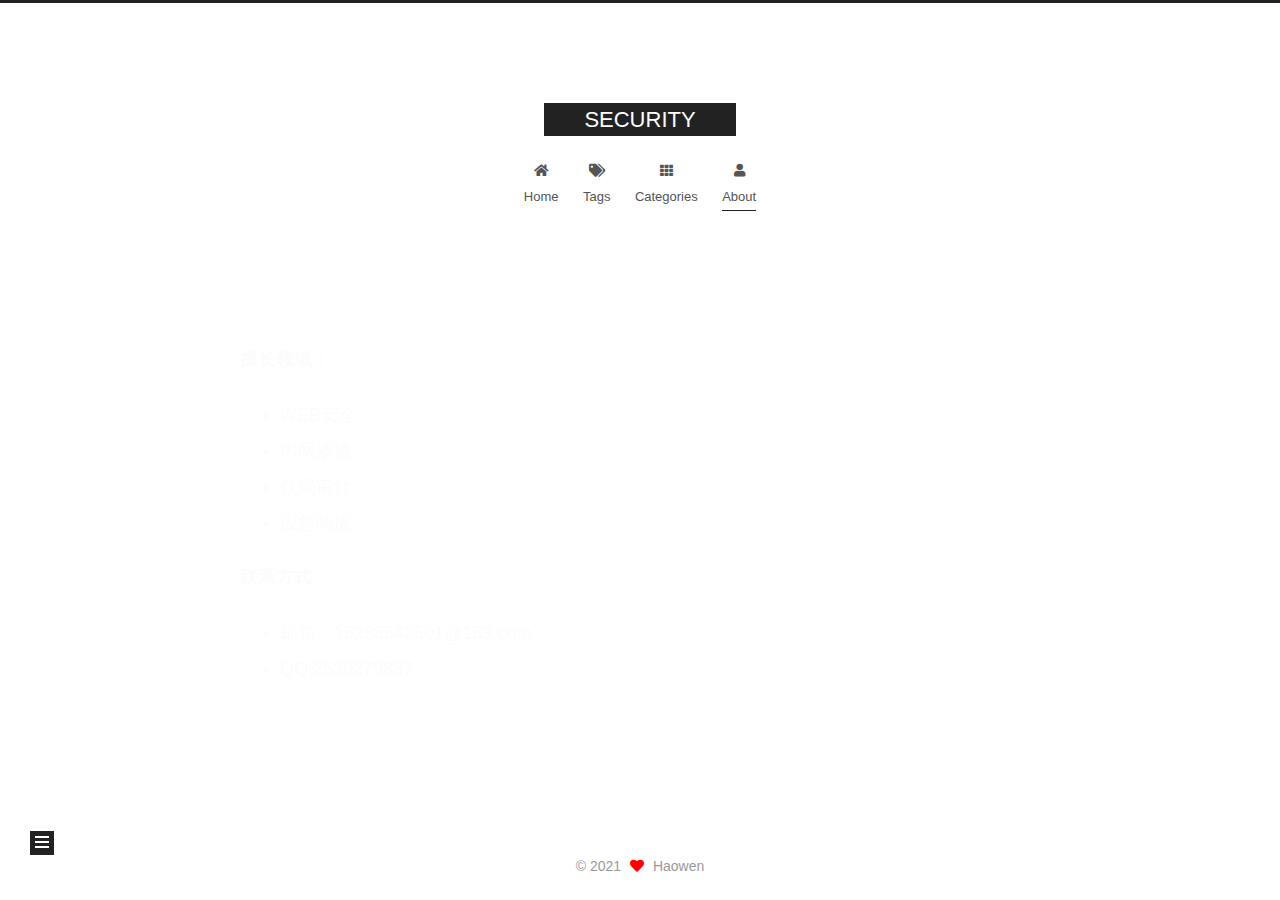
==== about/index.html @ 326a0543 "Site updated: 2021-05-28 08:19:59" ====
<!DOCTYPE html>
<html lang="zh-Hans">
<head>
  <meta charset="UTF-8">
<meta name="viewport" content="width=device-width, initial-scale=1, maximum-scale=2">
<meta name="theme-color" content="#222">
<meta name="generator" content="Hexo 5.4.0">
  <link rel="apple-touch-icon" sizes="180x180" href="/images/apple-touch-icon-next.png">
  <link rel="icon" type="image/png" sizes="32x32" href="/images/favicon-32x32-next.png">
  <link rel="icon" type="image/png" sizes="16x16" href="/images/favicon-16x16-next.png">
  <link rel="mask-icon" href="/images/logo.svg" color="#222">

<link rel="stylesheet" href="/css/main.css">


<link rel="stylesheet" href="/lib/font-awesome/css/all.min.css">

<script id="hexo-configurations">
    var NexT = window.NexT || {};
    var CONFIG = {"hostname":"example.com","root":"/","scheme":"Muse","version":"7.8.0","exturl":false,"sidebar":{"position":"left","display":"post","padding":18,"offset":12,"onmobile":false},"copycode":{"enable":false,"show_result":false,"style":null},"back2top":{"enable":true,"sidebar":false,"scrollpercent":false},"bookmark":{"enable":false,"color":"#222","save":"auto"},"fancybox":false,"mediumzoom":false,"lazyload":false,"pangu":false,"comments":{"style":"tabs","active":null,"storage":true,"lazyload":false,"nav":null},"algolia":{"hits":{"per_page":10},"labels":{"input_placeholder":"Search for Posts","hits_empty":"We didn't find any results for the search: ${query}","hits_stats":"${hits} results found in ${time} ms"}},"localsearch":{"enable":false,"trigger":"auto","top_n_per_article":1,"unescape":false,"preload":false},"motion":{"enable":true,"async":false,"transition":{"post_block":"fadeIn","post_header":"slideDownIn","post_body":"slideDownIn","coll_header":"slideLeftIn","sidebar":"slideUpIn"}}};
  </script>

  <meta name="description" content="擅长领域：  WEB安全 内网渗透 代码审计 应急响应  联系方式  邮箱：&amp;#x31;&amp;#x38;&amp;#x32;&amp;#x38;&amp;#56;&amp;#54;&amp;#x34;&amp;#x32;&amp;#x36;&amp;#x30;&amp;#x31;&amp;#x40;&amp;#49;&amp;#x36;&amp;#51;&amp;#x2e;&amp;#99;&amp;#x6f;&amp;#x6d; QQ:2530279837">
<meta property="og:type" content="website">
<meta property="og:title" content="SECURITY">
<meta property="og:url" content="http://example.com/about/index.html">
<meta property="og:site_name" content="SECURITY">
<meta property="og:description" content="擅长领域：  WEB安全 内网渗透 代码审计 应急响应  联系方式  邮箱：&amp;#x31;&amp;#x38;&amp;#x32;&amp;#x38;&amp;#56;&amp;#54;&amp;#x34;&amp;#x32;&amp;#x36;&amp;#x30;&amp;#x31;&amp;#x40;&amp;#49;&amp;#x36;&amp;#51;&amp;#x2e;&amp;#99;&amp;#x6f;&amp;#x6d; QQ:2530279837">
<meta property="og:locale">
<meta property="article:published_time" content="2021-05-27T12:28:17.000Z">
<meta property="article:modified_time" content="2021-05-28T08:09:03.929Z">
<meta property="article:author" content="Haowen">
<meta name="twitter:card" content="summary">

<link rel="canonical" href="http://example.com/about/">


<script id="page-configurations">
  // https://hexo.io/docs/variables.html
  CONFIG.page = {
    sidebar: "",
    isHome : false,
    isPost : false,
    lang   : 'zh-Hans'
  };
</script>

  <title> | SECURITY
</title>
  






  <noscript>
  <style>
  .use-motion .brand,
  .use-motion .menu-item,
  .sidebar-inner,
  .use-motion .post-block,
  .use-motion .pagination,
  .use-motion .comments,
  .use-motion .post-header,
  .use-motion .post-body,
  .use-motion .collection-header { opacity: initial; }

  .use-motion .site-title,
  .use-motion .site-subtitle {
    opacity: initial;
    top: initial;
  }

  .use-motion .logo-line-before i { left: initial; }
  .use-motion .logo-line-after i { right: initial; }
  </style>
</noscript>

</head>

<body itemscope itemtype="http://schema.org/WebPage">
  <div class="container use-motion">
    <div class="headband"></div>

    <header class="header" itemscope itemtype="http://schema.org/WPHeader">
      <div class="header-inner"><div class="site-brand-container">
  <div class="site-nav-toggle">
    <div class="toggle" aria-label="Toggle navigation bar">
      <span class="toggle-line toggle-line-first"></span>
      <span class="toggle-line toggle-line-middle"></span>
      <span class="toggle-line toggle-line-last"></span>
    </div>
  </div>

  <div class="site-meta">

    <a href="/" class="brand" rel="start">
      <span class="logo-line-before"><i></i></span>
      <h1 class="site-title">SECURITY</h1>
      <span class="logo-line-after"><i></i></span>
    </a>
  </div>

  <div class="site-nav-right">
    <div class="toggle popup-trigger">
    </div>
  </div>
</div>




<nav class="site-nav">
  <ul id="menu" class="main-menu menu">
        <li class="menu-item menu-item-home">

    <a href="/" rel="section"><i class="fa fa-home fa-fw"></i>Home</a>

  </li>
        <li class="menu-item menu-item-tags">

    <a href="/tags/" rel="section"><i class="fa fa-tags fa-fw"></i>Tags</a>

  </li>
        <li class="menu-item menu-item-categories">

    <a href="/categories/" rel="section"><i class="fa fa-th fa-fw"></i>Categories</a>

  </li>
        <li class="menu-item menu-item-about">

    <a href="/about/" rel="section"><i class="fa fa-user fa-fw"></i>About</a>

  </li>
  </ul>
</nav>




</div>
    </header>

    
  <div class="back-to-top">
    <i class="fa fa-arrow-up"></i>
    <span>0%</span>
  </div>


    <main class="main">
      <div class="main-inner">
        <div class="content-wrap">
          
  
  

          <div class="content page posts-expand">
            

    
    
    
    <div class="post-block" lang="zh-Hans">
      <header class="post-header">

<h1 class="post-title" itemprop="name headline">
</h1>

<div class="post-meta">
  

</div>

</header>

      
      
      
      <div class="post-body">
          <p><strong>擅长领域：</strong></p>
<ul>
<li>WEB安全</li>
<li>内网渗透</li>
<li>代码审计</li>
<li>应急响应</li>
</ul>
<p><strong>联系方式</strong></p>
<ul>
<li>邮箱：<a href="mailto:&#x31;&#x38;&#x32;&#x38;&#56;&#54;&#x34;&#x32;&#x36;&#x30;&#x31;&#x40;&#49;&#x36;&#51;&#x2e;&#99;&#x6f;&#x6d;">&#x31;&#x38;&#x32;&#x38;&#56;&#54;&#x34;&#x32;&#x36;&#x30;&#x31;&#x40;&#49;&#x36;&#51;&#x2e;&#99;&#x6f;&#x6d;</a></li>
<li>QQ:2530279837</li>
</ul>

      </div>
      
      
      
    </div>
    

    
    
    


          </div>
          

<script>
  window.addEventListener('tabs:register', () => {
    let { activeClass } = CONFIG.comments;
    if (CONFIG.comments.storage) {
      activeClass = localStorage.getItem('comments_active') || activeClass;
    }
    if (activeClass) {
      let activeTab = document.querySelector(`a[href="#comment-${activeClass}"]`);
      if (activeTab) {
        activeTab.click();
      }
    }
  });
  if (CONFIG.comments.storage) {
    window.addEventListener('tabs:click', event => {
      if (!event.target.matches('.tabs-comment .tab-content .tab-pane')) return;
      let commentClass = event.target.classList[1];
      localStorage.setItem('comments_active', commentClass);
    });
  }
</script>

        </div>
          
  
  <div class="toggle sidebar-toggle">
    <span class="toggle-line toggle-line-first"></span>
    <span class="toggle-line toggle-line-middle"></span>
    <span class="toggle-line toggle-line-last"></span>
  </div>

  <aside class="sidebar">
    <div class="sidebar-inner">

      <ul class="sidebar-nav motion-element">
        <li class="sidebar-nav-toc">
          Table of Contents
        </li>
        <li class="sidebar-nav-overview">
          Overview
        </li>
      </ul>

      <!--noindex-->
      <div class="post-toc-wrap sidebar-panel">
      </div>
      <!--/noindex-->

      <div class="site-overview-wrap sidebar-panel">
        <div class="site-author motion-element" itemprop="author" itemscope itemtype="http://schema.org/Person">
  <p class="site-author-name" itemprop="name">Haowen</p>
  <div class="site-description" itemprop="description"></div>
</div>
<div class="site-state-wrap motion-element">
  <nav class="site-state">
      <div class="site-state-item site-state-posts">
          <a href="/archives">
          <span class="site-state-item-count">1</span>
          <span class="site-state-item-name">posts</span>
        </a>
      </div>
  </nav>
</div>
  <div class="links-of-author motion-element">
      <span class="links-of-author-item">
        <a href="https://github.com/yourname" title="GitHub → https:&#x2F;&#x2F;github.com&#x2F;yourname" rel="noopener" target="_blank"><i class="fab fa-github fa-fw"></i>GitHub</a>
      </span>
      <span class="links-of-author-item">
        <a href="mailto:18288642601@163.com" title="E-Mail → mailto:18288642601@163.com" rel="noopener" target="_blank"><i class="fa fa-envelope fa-fw"></i>E-Mail</a>
      </span>
      <span class="links-of-author-item">
        <a href="https://twitter.com/yourname" title="Twitter → https:&#x2F;&#x2F;twitter.com&#x2F;yourname" rel="noopener" target="_blank"><i class="fab fa-twitter fa-fw"></i>Twitter</a>
      </span>
      <span class="links-of-author-item">
        <a href="https://instagram.com/yourname" title="Instagram → https:&#x2F;&#x2F;instagram.com&#x2F;yourname" rel="noopener" target="_blank"><i class="fab fa-instagram fa-fw"></i>Instagram</a>
      </span>
  </div>



      </div>

    </div>
  </aside>
  <div id="sidebar-dimmer"></div>


      </div>
    </main>

    <footer class="footer">
      <div class="footer-inner">
        

        

<div class="copyright">
  
  &copy; 
  <span itemprop="copyrightYear">2021</span>
  <span class="with-love">
    <i class="fa fa-heart"></i>
  </span>
  <span class="author" itemprop="copyrightHolder">Haowen</span>
</div>

        








      </div>
    </footer>
  </div>

  
  <script src="/lib/anime.min.js"></script>
  <script src="/lib/velocity/velocity.min.js"></script>
  <script src="/lib/velocity/velocity.ui.min.js"></script>

<script src="/js/utils.js"></script>

<script src="/js/motion.js"></script>


<script src="/js/schemes/muse.js"></script>


<script src="/js/next-boot.js"></script>




  















  

  

</body>
</html>
---- css/main.css ----
:root {
  --body-bg-color: #fff;
  --content-bg-color: #fff;
  --card-bg-color: #f5f5f5;
  --text-color: #555;
  --blockquote-color: #666;
  --link-color: #555;
  --link-hover-color: #222;
  --brand-color: #fff;
  --brand-hover-color: #fff;
  --table-row-odd-bg-color: #f9f9f9;
  --table-row-hover-bg-color: #f5f5f5;
  --menu-item-bg-color: #f5f5f5;
  --btn-default-bg: #222;
  --btn-default-color: #fff;
  --btn-default-border-color: #222;
  --btn-default-hover-bg: #fff;
  --btn-default-hover-color: #222;
  --btn-default-hover-border-color: #222;
}
html {
  line-height: 1.15; /* 1 */
  -webkit-text-size-adjust: 100%; /* 2 */
}
body {
  margin: 0;
}
main {
  display: block;
}
h1 {
  font-size: 2em;
  margin: 0.67em 0;
}
hr {
  box-sizing: content-box; /* 1 */
  height: 0; /* 1 */
  overflow: visible; /* 2 */
}
pre {
  font-family: monospace, monospace; /* 1 */
  font-size: 1em; /* 2 */
}
a {
  background: transparent;
}
abbr[title] {
  border-bottom: none; /* 1 */
  text-decoration: underline; /* 2 */
  text-decoration: underline dotted; /* 2 */
}
b,
strong {
  font-weight: bolder;
}
code,
kbd,
samp {
  font-family: monospace, monospace; /* 1 */
  font-size: 1em; /* 2 */
}
small {
  font-size: 80%;
}
sub,
sup {
  font-size: 75%;
  line-height: 0;
  position: relative;
  vertical-align: baseline;
}
sub {
  bottom: -0.25em;
}
sup {
  top: -0.5em;
}
img {
  border-style: none;
}
button,
input,
optgroup,
select,
textarea {
  font-family: inherit; /* 1 */
  font-size: 100%; /* 1 */
  line-height: 1.15; /* 1 */
  margin: 0; /* 2 */
}
button,
input {
/* 1 */
  overflow: visible;
}
button,
select {
/* 1 */
  text-transform: none;
}
button,
[type='button'],
[type='reset'],
[type='submit'] {
  -webkit-appearance: button;
}
button::-moz-focus-inner,
[type='button']::-moz-focus-inner,
[type='reset']::-moz-focus-inner,
[type='submit']::-moz-focus-inner {
  border-style: none;
  padding: 0;
}
button:-moz-focusring,
[type='button']:-moz-focusring,
[type='reset']:-moz-focusring,
[type='submit']:-moz-focusring {
  outline: 1px dotted ButtonText;
}
fieldset {
  padding: 0.35em 0.75em 0.625em;
}
legend {
  box-sizing: border-box; /* 1 */
  color: inherit; /* 2 */
  display: table; /* 1 */
  max-width: 100%; /* 1 */
  padding: 0; /* 3 */
  white-space: normal; /* 1 */
}
progress {
  vertical-align: baseline;
}
textarea {
  overflow: auto;
}
[type='checkbox'],
[type='radio'] {
  box-sizing: border-box; /* 1 */
  padding: 0; /* 2 */
}
[type='number']::-webkit-inner-spin-button,
[type='number']::-webkit-outer-spin-button {
  height: auto;
}
[type='search'] {
  outline-offset: -2px; /* 2 */
  -webkit-appearance: textfield; /* 1 */
}
[type='search']::-webkit-search-decoration {
  -webkit-appearance: none;
}
::-webkit-file-upload-button {
  font: inherit; /* 2 */
  -webkit-appearance: button; /* 1 */
}
details {
  display: block;
}
summary {
  display: list-item;
}
template {
  display: none;
}
[hidden] {
  display: none;
}
::selection {
  background: #262a30;
  color: #eee;
}
html,
body {
  height: 100%;
}
body {
  background: var(--body-bg-color);
  color: var(--text-color);
  font-family: 'Lato', "PingFang SC", "Microsoft YaHei", sans-serif;
  font-size: 1em;
  line-height: 2;
}
@media (max-width: 991px) {
  body {
    padding-left: 0 !important;
    padding-right: 0 !important;
  }
}
h1,
h2,
h3,
h4,
h5,
h6 {
  font-family: 'Lato', "PingFang SC", "Microsoft YaHei", sans-serif;
  font-weight: bold;
  line-height: 1.5;
  margin: 20px 0 15px;
}
h1 {
  font-size: 1.5em;
}
h2 {
  font-size: 1.375em;
}
h3 {
  font-size: 1.25em;
}
h4 {
  font-size: 1.125em;
}
h5 {
  font-size: 1em;
}
h6 {
  font-size: 0.875em;
}
p {
  margin: 0 0 20px 0;
}
a,
span.exturl {
  border-bottom: 1px solid #999;
  color: var(--link-color);
  outline: 0;
  text-decoration: none;
  overflow-wrap: break-word;
  word-wrap: break-word;
  cursor: pointer;
}
a:hover,
span.exturl:hover {
  border-bottom-color: var(--link-hover-color);
  color: var(--link-hover-color);
}
iframe,
img,
video {
  display: block;
  margin-left: auto;
  margin-right: auto;
  max-width: 100%;
}
hr {
  background-image: repeating-linear-gradient(-45deg, #ddd, #ddd 4px, transparent 4px, transparent 8px);
  border: 0;
  height: 3px;
  margin: 40px 0;
}
blockquote {
  border-left: 4px solid #ddd;
  color: var(--blockquote-color);
  margin: 0;
  padding: 0 15px;
}
blockquote cite::before {
  content: '-';
  padding: 0 5px;
}
dt {
  font-weight: bold;
}
dd {
  margin: 0;
  padding: 0;
}
kbd {
  background-color: #f5f5f5;
  background-image: linear-gradient(#eee, #fff, #eee);
  border: 1px solid #ccc;
  border-radius: 0.2em;
  box-shadow: 0.1em 0.1em 0.2em rgba(0,0,0,0.1);
  color: #555;
  font-family: inherit;
  padding: 0.1em 0.3em;
  white-space: nowrap;
}
.table-container {
  overflow: auto;
}
table {
  border-collapse: collapse;
  border-spacing: 0;
  font-size: 0.875em;
  margin: 0 0 20px 0;
  width: 100%;
}
tbody tr:nth-of-type(odd) {
  background: var(--table-row-odd-bg-color);
}
tbody tr:hover {
  background: var(--table-row-hover-bg-color);
}
caption,
th,
td {
  font-weight: normal;
  padding: 8px;
  vertical-align: middle;
}
th,
td {
  border: 1px solid #ddd;
  border-bottom: 3px solid #ddd;
}
th {
  font-weight: 700;
  padding-bottom: 10px;
}
td {
  border-bottom-width: 1px;
}
.btn {
  background: var(--btn-default-bg);
  border: 2px solid var(--btn-default-border-color);
  border-radius: 0;
  color: var(--btn-default-color);
  display: inline-block;
  font-size: 0.875em;
  line-height: 2;
  padding: 0 20px;
  text-decoration: none;
  transition-property: background-color;
  transition-delay: 0s;
  transition-duration: 0.2s;
  transition-timing-function: ease-in-out;
}
.btn:hover {
  background: var(--btn-default-hover-bg);
  border-color: var(--btn-default-hover-border-color);
  color: var(--btn-default-hover-color);
}
.btn + .btn {
  margin: 0 0 8px 8px;
}
.btn .fa-fw {
  text-align: left;
  width: 1.285714285714286em;
}
.toggle {
  line-height: 0;
}
.toggle .toggle-line {
  background: #fff;
  display: inline-block;
  height: 2px;
  left: 0;
  position: relative;
  top: 0;
  transition: all 0.4s;
  vertical-align: top;
  width: 100%;
}
.toggle .toggle-line:not(:first-child) {
  margin-top: 3px;
}
.toggle.toggle-arrow .toggle-line-first {
  left: 50%;
  top: 2px;
  transform: rotate(45deg);
  width: 50%;
}
.toggle.toggle-arrow .toggle-line-middle {
  left: 2px;
  width: 90%;
}
.toggle.toggle-arrow .toggle-line-last {
  left: 50%;
  top: -2px;
  transform: rotate(-45deg);
  width: 50%;
}
.toggle.toggle-close .toggle-line-first {
  transform: rotate(-45deg);
  top: 5px;
}
.toggle.toggle-close .toggle-line-middle {
  opacity: 0;
}
.toggle.toggle-close .toggle-line-last {
  transform: rotate(45deg);
  top: -5px;
}
.highlight,
pre {
  background: #1d1f21;
  color: #c5c8c6;
  line-height: 1.6;
  margin: 0 auto 20px;
}
pre,
code {
  font-family: consolas, Menlo, monospace, "PingFang SC", "Microsoft YaHei";
}
code {
  background: #eee;
  border-radius: 3px;
  color: #555;
  padding: 2px 4px;
  overflow-wrap: break-word;
  word-wrap: break-word;
}
.highlight *::selection {
  background: #373b41;
}
.highlight pre {
  border: 0;
  margin: 0;
  padding: 10px 0;
}
.highlight table {
  border: 0;
  margin: 0;
  width: auto;
}
.highlight td {
  border: 0;
  padding: 0;
}
.highlight figcaption {
  background: #000;
  color: #c5c8c6;
  display: flex;
  font-size: 0.875em;
  justify-content: space-between;
  line-height: 1.2;
  padding: 0.5em;
}
.highlight figcaption a {
  color: #c5c8c6;
}
.highlight figcaption a:hover {
  border-bottom-color: #c5c8c6;
}
.highlight .gutter {
  -moz-user-select: none;
  -ms-user-select: none;
  -webkit-user-select: none;
  user-select: none;
}
.highlight .gutter pre {
  background: #000;
  color: #888f96;
  padding-left: 10px;
  padding-right: 10px;
  text-align: right;
}
.highlight .code pre {
  background: #1d1f21;
  padding-left: 10px;
  width: 100%;
}
.gist table {
  width: auto;
}
.gist table td {
  border: 0;
}
pre {
  overflow: auto;
  padding: 10px;
}
pre code {
  background: none;
  color: #c5c8c6;
  font-size: 0.875em;
  padding: 0;
  text-shadow: none;
}
pre .deletion {
  background: #800000;
}
pre .addition {
  background: #008000;
}
pre .meta {
  color: #f0c674;
  -moz-user-select: none;
  -ms-user-select: none;
  -webkit-user-select: none;
  user-select: none;
}
pre .comment {
  color: #969896;
}
pre .variable,
pre .attribute,
pre .tag,
pre .name,
pre .regexp,
pre .ruby .constant,
pre .xml .tag .title,
pre .xml .pi,
pre .xml .doctype,
pre .html .doctype,
pre .css .id,
pre .css .class,
pre .css .pseudo {
  color: #c66;
}
pre .number,
pre .preprocessor,
pre .built_in,
pre .builtin-name,
pre .literal,
pre .params,
pre .constant,
pre .command {
  color: #de935f;
}
pre .ruby .class .title,
pre .css .rules .attribute,
pre .string,
pre .symbol,
pre .value,
pre .inheritance,
pre .header,
pre .ruby .symbol,
pre .xml .cdata,
pre .special,
pre .formula {
  color: #b5bd68;
}
pre .title,
pre .css .hexcolor {
  color: #8abeb7;
}
pre .function,
pre .python .decorator,
pre .python .title,
pre .ruby .function .title,
pre .ruby .title .keyword,
pre .perl .sub,
pre .javascript .title,
pre .coffeescript .title {
  color: #81a2be;
}
pre .keyword,
pre .javascript .function {
  color: #b294bb;
}
.blockquote-center {
  border-left: none;
  margin: 40px 0;
  padding: 0;
  position: relative;
  text-align: center;
}
.blockquote-center .fa {
  display: block;
  opacity: 0.6;
  position: absolute;
  width: 100%;
}
.blockquote-center .fa-quote-left {
  border-top: 1px solid #ccc;
  text-align: left;
  top: -20px;
}
.blockquote-center .fa-quote-right {
  border-bottom: 1px solid #ccc;
  text-align: right;
  bottom: -20px;
}
.blockquote-center p,
.blockquote-center div {
  text-align: center;
}
.post-body .group-picture img {
  margin: 0 auto;
  padding: 0 3px;
}
.group-picture-row {
  margin-bottom: 6px;
  overflow: hidden;
}
.group-picture-column {
  float: left;
  margin-bottom: 10px;
}
.post-body .label {
  color: #555;
  display: inline;
  padding: 0 2px;
}
.post-body .label.default {
  background: #f0f0f0;
}
.post-body .label.primary {
  background: #efe6f7;
}
.post-body .label.info {
  background: #e5f2f8;
}
.post-body .label.success {
  background: #e7f4e9;
}
.post-body .label.warning {
  background: #fcf6e1;
}
.post-body .label.danger {
  background: #fae8eb;
}
.post-body .tabs {
  margin-bottom: 20px;
}
.post-body .tabs,
.tabs-comment {
  display: block;
  padding-top: 10px;
  position: relative;
}
.post-body .tabs ul.nav-tabs,
.tabs-comment ul.nav-tabs {
  display: flex;
  flex-wrap: wrap;
  margin: 0;
  margin-bottom: -1px;
  padding: 0;
}
@media (max-width: 413px) {
  .post-body .tabs ul.nav-tabs,
  .tabs-comment ul.nav-tabs {
    display: block;
    margin-bottom: 5px;
  }
}
.post-body .tabs ul.nav-tabs li.tab,
.tabs-comment ul.nav-tabs li.tab {
  border-bottom: 1px solid #ddd;
  border-left: 1px solid transparent;
  border-right: 1px solid transparent;
  border-top: 3px solid transparent;
  flex-grow: 1;
  list-style-type: none;
  border-radius: 0 0 0 0;
}
@media (max-width: 413px) {
  .post-body .tabs ul.nav-tabs li.tab,
  .tabs-comment ul.nav-tabs li.tab {
    border-bottom: 1px solid transparent;
    border-left: 3px solid transparent;
    border-right: 1px solid transparent;
    border-top: 1px solid transparent;
  }
}
@media (max-width: 413px) {
  .post-body .tabs ul.nav-tabs li.tab,
  .tabs-comment ul.nav-tabs li.tab {
    border-radius: 0;
  }
}
.post-body .tabs ul.nav-tabs li.tab a,
.tabs-comment ul.nav-tabs li.tab a {
  border-bottom: initial;
  display: block;
  line-height: 1.8;
  outline: 0;
  padding: 0.25em 0.75em;
  text-align: center;
  transition-delay: 0s;
  transition-duration: 0.2s;
  transition-timing-function: ease-out;
}
.post-body .tabs ul.nav-tabs li.tab a i,
.tabs-comment ul.nav-tabs li.tab a i {
  width: 1.285714285714286em;
}
.post-body .tabs ul.nav-tabs li.tab.active,
.tabs-comment ul.nav-tabs li.tab.active {
  border-bottom: 1px solid transparent;
  border-left: 1px solid #ddd;
  border-right: 1px solid #ddd;
  border-top: 3px solid #fc6423;
}
@media (max-width: 413px) {
  .post-body .tabs ul.nav-tabs li.tab.active,
  .tabs-comment ul.nav-tabs li.tab.active {
    border-bottom: 1px solid #ddd;
    border-left: 3px solid #fc6423;
    border-right: 1px solid #ddd;
    border-top: 1px solid #ddd;
  }
}
.post-body .tabs ul.nav-tabs li.tab.active a,
.tabs-comment ul.nav-tabs li.tab.active a {
  color: var(--link-color);
  cursor: default;
}
.post-body .tabs .tab-content .tab-pane,
.tabs-comment .tab-content .tab-pane {
  border: 1px solid #ddd;
  border-top: 0;
  padding: 20px 20px 0 20px;
  border-radius: 0;
}
.post-body .tabs .tab-content .tab-pane:not(.active),
.tabs-comment .tab-content .tab-pane:not(.active) {
  display: none;
}
.post-body .tabs .tab-content .tab-pane.active,
.tabs-comment .tab-content .tab-pane.active {
  display: block;
}
.post-body .tabs .tab-content .tab-pane.active:nth-of-type(1),
.tabs-comment .tab-content .tab-pane.active:nth-of-type(1) {
  border-radius: 0 0 0 0;
}
@media (max-width: 413px) {
  .post-body .tabs .tab-content .tab-pane.active:nth-of-type(1),
  .tabs-comment .tab-content .tab-pane.active:nth-of-type(1) {
    border-radius: 0;
  }
}
.post-body .note {
  border-radius: 3px;
  margin-bottom: 20px;
  padding: 1em;
  position: relative;
  border: 1px solid #eee;
  border-left-width: 5px;
}
.post-body .note h2,
.post-body .note h3,
.post-body .note h4,
.post-body .note h5,
.post-body .note h6 {
  margin-top: 0;
  border-bottom: initial;
  margin-bottom: 0;
  padding-top: 0;
}
.post-body .note p:first-child,
.post-body .note ul:first-child,
.post-body .note ol:first-child,
.post-body .note table:first-child,
.post-body .note pre:first-child,
.post-body .note blockquote:first-child,
.post-body .note img:first-child {
  margin-top: 0;
}
.post-body .note p:last-child,
.post-body .note ul:last-child,
.post-body .note ol:last-child,
.post-body .note table:last-child,
.post-body .note pre:last-child,
.post-body .note blockquote:last-child,
.post-body .note img:last-child {
  margin-bottom: 0;
}
.post-body .note.default {
  border-left-color: #777;
}
.post-body .note.default h2,
.post-body .note.default h3,
.post-body .note.default h4,
.post-body .note.default h5,
.post-body .note.default h6 {
  color: #777;
}
.post-body .note.primary {
  border-left-color: #6f42c1;
}
.post-body .note.primary h2,
.post-body .note.primary h3,
.post-body .note.primary h4,
.post-body .note.primary h5,
.post-body .note.primary h6 {
  color: #6f42c1;
}
.post-body .note.info {
  border-left-color: #428bca;
}
.post-body .note.info h2,
.post-body .note.info h3,
.post-body .note.info h4,
.post-body .note.info h5,
.post-body .note.info h6 {
  color: #428bca;
}
.post-body .note.success {
  border-left-color: #5cb85c;
}
.post-body .note.success h2,
.post-body .note.success h3,
.post-body .note.success h4,
.post-body .note.success h5,
.post-body .note.success h6 {
  color: #5cb85c;
}
.post-body .note.warning {
  border-left-color: #f0ad4e;
}
.post-body .note.warning h2,
.post-body .note.warning h3,
.post-body .note.warning h4,
.post-body .note.warning h5,
.post-body .note.warning h6 {
  color: #f0ad4e;
}
.post-body .note.danger {
  border-left-color: #d9534f;
}
.post-body .note.danger h2,
.post-body .note.danger h3,
.post-body .note.danger h4,
.post-body .note.danger h5,
.post-body .note.danger h6 {
  color: #d9534f;
}
.pagination .prev,
.pagination .next,
.pagination .page-number,
.pagination .space {
  display: inline-block;
  margin: 0 10px;
  padding: 0 11px;
  position: relative;
  top: -1px;
}
@media (max-width: 767px) {
  .pagination .prev,
  .pagination .next,
  .pagination .page-number,
  .pagination .space {
    margin: 0 5px;
  }
}
.pagination {
  border-top: 1px solid #eee;
  margin: 120px 0 0;
  text-align: center;
}
.pagination .prev,
.pagination .next,
.pagination .page-number {
  border-bottom: 0;
  border-top: 1px solid #eee;
  transition-property: border-color;
  transition-delay: 0s;
  transition-duration: 0.2s;
  transition-timing-function: ease-in-out;
}
.pagination .prev:hover,
.pagination .next:hover,
.pagination .page-number:hover {
  border-top-color: #222;
}
.pagination .space {
  margin: 0;
  padding: 0;
}
.pagination .prev {
  margin-left: 0;
}
.pagination .next {
  margin-right: 0;
}
.pagination .page-number.current {
  background: #ccc;
  border-top-color: #ccc;
  color: #fff;
}
@media (max-width: 767px) {
  .pagination {
    border-top: none;
  }
  .pagination .prev,
  .pagination .next,
  .pagination .page-number {
    border-bottom: 1px solid #eee;
    border-top: 0;
    margin-bottom: 10px;
    padding: 0 10px;
  }
  .pagination .prev:hover,
  .pagination .next:hover,
  .pagination .page-number:hover {
    border-bottom-color: #222;
  }
}
.comments {
  margin-top: 60px;
  overflow: hidden;
}
.comment-button-group {
  display: flex;
  flex-wrap: wrap-reverse;
  justify-content: center;
  margin: 1em 0;
}
.comment-button-group .comment-button {
  margin: 0.1em 0.2em;
}
.comment-button-group .comment-button.active {
  background: var(--btn-default-hover-bg);
  border-color: var(--btn-default-hover-border-color);
  color: var(--btn-default-hover-color);
}
.comment-position {
  display: none;
}
.comment-position.active {
  display: block;
}
.tabs-comment {
  background: var(--content-bg-color);
  margin-top: 4em;
  padding-top: 0;
}
.tabs-comment .comments {
  border: 0;
  box-shadow: none;
  margin-top: 0;
  padding-top: 0;
}
.container {
  min-height: 100%;
  position: relative;
}
.main-inner {
  margin: 0 auto;
  width: 700px;
}
@media (min-width: 1200px) {
  .main-inner {
    width: 800px;
  }
}
@media (min-width: 1600px) {
  .main-inner {
    width: 900px;
  }
}
@media (max-width: 767px) {
  .content-wrap {
    padding: 0 20px;
  }
}
.header {
  background: transparent;
}
.header-inner {
  margin: 0 auto;
  width: 700px;
}
@media (min-width: 1200px) {
  .header-inner {
    width: 800px;
  }
}
@media (min-width: 1600px) {
  .header-inner {
    width: 900px;
  }
}
.site-brand-container {
  display: flex;
  flex-shrink: 0;
  padding: 0 10px;
}
.headband {
  background: #222;
  height: 3px;
}
.site-meta {
  flex-grow: 1;
  text-align: center;
}
@media (max-width: 767px) {
  .site-meta {
    text-align: center;
  }
}
.brand {
  border-bottom: none;
  color: var(--brand-color);
  display: inline-block;
  line-height: 1.375em;
  padding: 0 40px;
  position: relative;
}
.brand:hover {
  color: var(--brand-hover-color);
}
.site-title {
  font-family: 'Lato', "PingFang SC", "Microsoft YaHei", sans-serif;
  font-size: 1.375em;
  font-weight: normal;
  margin: 0;
}
.site-subtitle {
  color: #999;
  font-size: 0.8125em;
  margin: 10px 0;
}
.use-motion .brand {
  opacity: 0;
}
.use-motion .site-title,
.use-motion .site-subtitle,
.use-motion .custom-logo-image {
  opacity: 0;
  position: relative;
  top: -10px;
}
.site-nav-toggle,
.site-nav-right {
  display: none;
}
@media (max-width: 767px) {
  .site-nav-toggle,
  .site-nav-right {
    display: flex;
    flex-direction: column;
    justify-content: center;
  }
}
.site-nav-toggle .toggle,
.site-nav-right .toggle {
  color: var(--text-color);
  padding: 10px;
  width: 22px;
}
.site-nav-toggle .toggle .toggle-line,
.site-nav-right .toggle .toggle-line {
  background: var(--text-color);
  border-radius: 1px;
}
.site-nav {
  display: block;
}
@media (max-width: 767px) {
  .site-nav {
    clear: both;
    display: none;
  }
}
.site-nav.site-nav-on {
  display: block;
}
.menu {
  margin-top: 20px;
  padding-left: 0;
  text-align: center;
}
.menu-item {
  display: inline-block;
  list-style: none;
  margin: 0 10px;
}
@media (max-width: 767px) {
  .menu-item {
    display: block;
    margin-top: 10px;
  }
  .menu-item.menu-item-search {
    display: none;
  }
}
.menu-item a,
.menu-item span.exturl {
  border-bottom: 0;
  display: block;
  font-size: 0.8125em;
  transition-property: border-color;
  transition-delay: 0s;
  transition-duration: 0.2s;
  transition-timing-function: ease-in-out;
}
@media (hover: none) {
  .menu-item a:hover,
  .menu-item span.exturl:hover {
    border-bottom-color: transparent !important;
  }
}
.menu-item .fa,
.menu-item .fab,
.menu-item .far,
.menu-item .fas {
  margin-right: 8px;
}
.menu-item .badge {
  display: inline-block;
  font-weight: bold;
  line-height: 1;
  margin-left: 0.35em;
  margin-top: 0.35em;
  text-align: center;
  white-space: nowrap;
}
@media (max-width: 767px) {
  .menu-item .badge {
    float: right;
    margin-left: 0;
  }
}
.menu-item-active a,
.menu .menu-item a:hover,
.menu .menu-item span.exturl:hover {
  background: var(--menu-item-bg-color);
}
.use-motion .menu-item {
  opacity: 0;
}
.sidebar {
  background: #222;
  bottom: 0;
  box-shadow: inset 0 2px 6px #000;
  position: fixed;
  top: 0;
}
@media (max-width: 991px) {
  .sidebar {
    display: none;
  }
}
.sidebar-inner {
  color: #999;
  padding: 18px 10px;
  text-align: center;
}
.cc-license {
  margin-top: 10px;
  text-align: center;
}
.cc-license .cc-opacity {
  border-bottom: none;
  opacity: 0.7;
}
.cc-license .cc-opacity:hover {
  opacity: 0.9;
}
.cc-license img {
  display: inline-block;
}
.site-author-image {
  border: 2px solid #333;
  display: block;
  margin: 0 auto;
  max-width: 96px;
  padding: 2px;
}
.site-author-name {
  color: #f5f5f5;
  font-weight: normal;
  margin: 5px 0 0;
  text-align: center;
}
.site-description {
  color: #999;
  font-size: 1em;
  margin-top: 5px;
  text-align: center;
}
.links-of-author {
  margin-top: 15px;
}
.links-of-author a,
.links-of-author span.exturl {
  border-bottom-color: #555;
  display: inline-block;
  font-size: 0.8125em;
  margin-bottom: 10px;
  margin-right: 10px;
  vertical-align: middle;
}
.links-of-author a::before,
.links-of-author span.exturl::before {
  background: #75ddff;
  border-radius: 50%;
  content: ' ';
  display: inline-block;
  height: 4px;
  margin-right: 3px;
  vertical-align: middle;
  width: 4px;
}
.sidebar-button {
  margin-top: 15px;
}
.sidebar-button a {
  border: 1px solid #fc6423;
  border-radius: 4px;
  color: #fc6423;
  display: inline-block;
  padding: 0 15px;
}
.sidebar-button a .fa,
.sidebar-button a .fab,
.sidebar-button a .far,
.sidebar-button a .fas {
  margin-right: 5px;
}
.sidebar-button a:hover {
  background: #fc6423;
  border: 1px solid #fc6423;
  color: #fff;
}
.sidebar-button a:hover .fa,
.sidebar-button a:hover .fab,
.sidebar-button a:hover .far,
.sidebar-button a:hover .fas {
  color: #fff;
}
.links-of-blogroll {
  font-size: 0.8125em;
  margin-top: 10px;
}
.links-of-blogroll-title {
  font-size: 0.875em;
  font-weight: 600;
  margin-top: 0;
}
.links-of-blogroll-list {
  list-style: none;
  margin: 0;
  padding: 0;
}
#sidebar-dimmer {
  display: none;
}
@media (max-width: 767px) {
  #sidebar-dimmer {
    background: #000;
    display: block;
    height: 100%;
    left: 100%;
    opacity: 0;
    position: fixed;
    top: 0;
    width: 100%;
    z-index: 1100;
  }
  .sidebar-active + #sidebar-dimmer {
    opacity: 0.7;
    transform: translateX(-100%);
    transition: opacity 0.5s;
  }
}
.sidebar-nav {
  margin: 0;
  padding-bottom: 20px;
  padding-left: 0;
}
.sidebar-nav li {
  border-bottom: 1px solid transparent;
  color: #666;
  cursor: pointer;
  display: inline-block;
  font-size: 0.875em;
}
.sidebar-nav li.sidebar-nav-overview {
  margin-left: 10px;
}
.sidebar-nav li:hover {
  color: #f5f5f5;
}
.sidebar-nav .sidebar-nav-active {
  border-bottom-color: #87daff;
  color: #87daff;
}
.sidebar-nav .sidebar-nav-active:hover {
  color: #87daff;
}
.sidebar-panel {
  display: none;
  overflow-x: hidden;
  overflow-y: auto;
}
.sidebar-panel-active {
  display: block;
}
.sidebar-toggle {
  background: #222;
  bottom: 45px;
  cursor: pointer;
  height: 14px;
  left: 30px;
  padding: 5px;
  position: fixed;
  width: 14px;
  z-index: 1300;
}
@media (max-width: 991px) {
  .sidebar-toggle {
    left: 20px;
    opacity: 0.8;
    display: none;
  }
}
.sidebar-toggle:hover .toggle-line {
  background: #87daff;
}
.post-toc {
  font-size: 0.875em;
}
.post-toc ol {
  list-style: none;
  margin: 0;
  padding: 0 2px 5px 10px;
  text-align: left;
}
.post-toc ol > ol {
  padding-left: 0;
}
.post-toc ol a {
  transition-property: all;
  transition-delay: 0s;
  transition-duration: 0.2s;
  transition-timing-function: ease-in-out;
}
.post-toc .nav-item {
  line-height: 1.8;
  overflow: hidden;
  text-overflow: ellipsis;
  white-space: nowrap;
}
.post-toc .nav .nav-child {
  display: none;
}
.post-toc .nav .active > .nav-child {
  display: block;
}
.post-toc .nav .active-current > .nav-child {
  display: block;
}
.post-toc .nav .active-current > .nav-child > .nav-item {
  display: block;
}
.post-toc .nav .active > a {
  border-bottom-color: #87daff;
  color: #87daff;
}
.post-toc .nav .active-current > a {
  color: #87daff;
}
.post-toc .nav .active-current > a:hover {
  color: #87daff;
}
.site-state {
  display: flex;
  justify-content: center;
  line-height: 1.4;
  margin-top: 10px;
  overflow: hidden;
  text-align: center;
  white-space: nowrap;
}
.site-state-item {
  padding: 0 15px;
}
.site-state-item:not(:first-child) {
  border-left: 1px solid #333;
}
.site-state-item a {
  border-bottom: none;
}
.site-state-item-count {
  display: block;
  font-size: 1.25em;
  font-weight: 600;
  text-align: center;
}
.site-state-item-name {
  color: inherit;
  font-size: 0.875em;
}
.footer {
  color: #999;
  font-size: 0.875em;
  padding: 20px 0;
}
.footer.footer-fixed {
  bottom: 0;
  left: 0;
  position: absolute;
  right: 0;
}
.footer-inner {
  box-sizing: border-box;
  margin: 0 auto;
  text-align: center;
  width: 700px;
}
@media (min-width: 1200px) {
  .footer-inner {
    width: 800px;
  }
}
@media (min-width: 1600px) {
  .footer-inner {
    width: 900px;
  }
}
.languages {
  display: inline-block;
  font-size: 1.125em;
  position: relative;
}
.languages .lang-select-label span {
  margin: 0 0.5em;
}
.languages .lang-select {
  height: 100%;
  left: 0;
  opacity: 0;
  position: absolute;
  top: 0;
  width: 100%;
}
.with-love {
  color: #ff0000;
  display: inline-block;
  margin: 0 5px;
}
.powered-by,
.theme-info {
  display: inline-block;
}
@-moz-keyframes iconAnimate {
  0%, 100% {
    transform: scale(1);
  }
  10%, 30% {
    transform: scale(0.9);
  }
  20%, 40%, 60%, 80% {
    transform: scale(1.1);
  }
  50%, 70% {
    transform: scale(1.1);
  }
}
@-webkit-keyframes iconAnimate {
  0%, 100% {
    transform: scale(1);
  }
  10%, 30% {
    transform: scale(0.9);
  }
  20%, 40%, 60%, 80% {
    transform: scale(1.1);
  }
  50%, 70% {
    transform: scale(1.1);
  }
}
@-o-keyframes iconAnimate {
  0%, 100% {
    transform: scale(1);
  }
  10%, 30% {
    transform: scale(0.9);
  }
  20%, 40%, 60%, 80% {
    transform: scale(1.1);
  }
  50%, 70% {
    transform: scale(1.1);
  }
}
@keyframes iconAnimate {
  0%, 100% {
    transform: scale(1);
  }
  10%, 30% {
    transform: scale(0.9);
  }
  20%, 40%, 60%, 80% {
    transform: scale(1.1);
  }
  50%, 70% {
    transform: scale(1.1);
  }
}
.back-to-top {
  font-size: 12px;
  text-align: center;
  transition-delay: 0s;
  transition-duration: 0.2s;
  transition-timing-function: ease-in-out;
}
.back-to-top {
  background: #222;
  bottom: -100px;
  box-sizing: border-box;
  color: #fff;
  cursor: pointer;
  left: 30px;
  opacity: 1;
  padding: 0 6px;
  position: fixed;
  transition-property: bottom;
  z-index: 1300;
  width: 24px;
}
.back-to-top span {
  display: none;
}
.back-to-top:hover {
  color: #87daff;
}
.back-to-top.back-to-top-on {
  bottom: 19px;
}
@media (max-width: 991px) {
  .back-to-top {
    left: 20px;
    opacity: 0.8;
  }
}
.post-body {
  font-family: 'Lato', "PingFang SC", "Microsoft YaHei", sans-serif;
  overflow-wrap: break-word;
  word-wrap: break-word;
}
@media (min-width: 1200px) {
  .post-body {
    font-size: 1.125em;
  }
}
.post-body .exturl .fa {
  font-size: 0.875em;
  margin-left: 4px;
}
.post-body .image-caption,
.post-body .figure .caption {
  color: #999;
  font-size: 0.875em;
  font-weight: bold;
  line-height: 1;
  margin: -20px auto 15px;
  text-align: center;
}
.post-sticky-flag {
  display: inline-block;
  transform: rotate(30deg);
}
.post-button {
  margin-top: 40px;
  text-align: center;
}
.use-motion .post-block,
.use-motion .pagination,
.use-motion .comments {
  opacity: 0;
}
.use-motion .post-header {
  opacity: 0;
}
.use-motion .post-body {
  opacity: 0;
}
.use-motion .collection-header {
  opacity: 0;
}
.posts-collapse {
  margin-left: 35px;
  position: relative;
}
@media (max-width: 767px) {
  .posts-collapse {
    margin-left: 0px;
    margin-right: 0px;
  }
}
.posts-collapse .collection-title {
  font-size: 1.125em;
  position: relative;
}
.posts-collapse .collection-title::before {
  background: #999;
  border: 1px solid #fff;
  border-radius: 50%;
  content: ' ';
  height: 10px;
  left: 0;
  margin-left: -6px;
  margin-top: -4px;
  position: absolute;
  top: 50%;
  width: 10px;
}
.posts-collapse .collection-year {
  font-size: 1.5em;
  font-weight: bold;
  margin: 60px 0;
  position: relative;
}
.posts-collapse .collection-year::before {
  background: #bbb;
  border-radius: 50%;
  content: ' ';
  height: 8px;
  left: 0;
  margin-left: -4px;
  margin-top: -4px;
  position: absolute;
  top: 50%;
  width: 8px;
}
.posts-collapse .collection-header {
  display: block;
  margin: 0 0 0 20px;
}
.posts-collapse .collection-header small {
  color: #bbb;
  margin-left: 5px;
}
.posts-collapse .post-header {
  border-bottom: 1px dashed #ccc;
  margin: 30px 0;
  padding-left: 15px;
  position: relative;
  transition-property: border;
  transition-delay: 0s;
  transition-duration: 0.2s;
  transition-timing-function: ease-in-out;
}
.posts-collapse .post-header::before {
  background: #bbb;
  border: 1px solid #fff;
  border-radius: 50%;
  content: ' ';
  height: 6px;
  left: 0;
  margin-left: -4px;
  position: absolute;
  top: 0.75em;
  transition-property: background;
  width: 6px;
  transition-delay: 0s;
  transition-duration: 0.2s;
  transition-timing-function: ease-in-out;
}
.posts-collapse .post-header:hover {
  border-bottom-color: #666;
}
.posts-collapse .post-header:hover::before {
  background: #222;
}
.posts-collapse .post-meta {
  display: inline;
  font-size: 0.75em;
  margin-right: 10px;
}
.posts-collapse .post-title {
  display: inline;
}
.posts-collapse .post-title a,
.posts-collapse .post-title span.exturl {
  border-bottom: none;
  color: var(--link-color);
}
.posts-collapse .post-title .fa-external-link-alt {
  font-size: 0.875em;
  margin-left: 5px;
}
.posts-collapse::before {
  background: #f5f5f5;
  content: ' ';
  height: 100%;
  left: 0;
  margin-left: -2px;
  position: absolute;
  top: 1.25em;
  width: 4px;
}
.post-eof {
  background: #ccc;
  height: 1px;
  margin: 80px auto 60px;
  text-align: center;
  width: 8%;
}
.post-block:last-of-type .post-eof {
  display: none;
}
.content {
  padding-top: 40px;
}
@media (min-width: 992px) {
  .post-body {
    text-align: justify;
  }
}
@media (max-width: 991px) {
  .post-body {
    text-align: justify;
  }
}
.post-body h1,
.post-body h2,
.post-body h3,
.post-body h4,
.post-body h5,
.post-body h6 {
  padding-top: 10px;
}
.post-body h1 .header-anchor,
.post-body h2 .header-anchor,
.post-body h3 .header-anchor,
.post-body h4 .header-anchor,
.post-body h5 .header-anchor,
.post-body h6 .header-anchor {
  border-bottom-style: none;
  color: #ccc;
  float: right;
  margin-left: 10px;
  visibility: hidden;
}
.post-body h1 .header-anchor:hover,
.post-body h2 .header-anchor:hover,
.post-body h3 .header-anchor:hover,
.post-body h4 .header-anchor:hover,
.post-body h5 .header-anchor:hover,
.post-body h6 .header-anchor:hover {
  color: inherit;
}
.post-body h1:hover .header-anchor,
.post-body h2:hover .header-anchor,
.post-body h3:hover .header-anchor,
.post-body h4:hover .header-anchor,
.post-body h5:hover .header-anchor,
.post-body h6:hover .header-anchor {
  visibility: visible;
}
.post-body iframe,
.post-body img,
.post-body video {
  margin-bottom: 20px;
}
.post-body .video-container {
  height: 0;
  margin-bottom: 20px;
  overflow: hidden;
  padding-top: 75%;
  position: relative;
  width: 100%;
}
.post-body .video-container iframe,
.post-body .video-container object,
.post-body .video-container embed {
  height: 100%;
  left: 0;
  margin: 0;
  position: absolute;
  top: 0;
  width: 100%;
}
.post-gallery {
  align-items: center;
  display: grid;
  grid-gap: 10px;
  grid-template-columns: 1fr 1fr 1fr;
  margin-bottom: 20px;
}
@media (max-width: 767px) {
  .post-gallery {
    grid-template-columns: 1fr 1fr;
  }
}
.post-gallery a {
  border: 0;
}
.post-gallery img {
  margin: 0;
}
.posts-expand .post-header {
  font-size: 1.125em;
}
.posts-expand .post-title {
  font-size: 1.5em;
  font-weight: normal;
  margin: initial;
  text-align: center;
  overflow-wrap: break-word;
  word-wrap: break-word;
}
.posts-expand .post-title-link {
  border-bottom: none;
  color: var(--link-color);
  display: inline-block;
  position: relative;
  vertical-align: top;
}
.posts-expand .post-title-link::before {
  background: var(--link-color);
  bottom: 0;
  content: '';
  height: 2px;
  left: 0;
  position: absolute;
  transform: scaleX(0);
  visibility: hidden;
  width: 100%;
  transition-delay: 0s;
  transition-duration: 0.2s;
  transition-timing-function: ease-in-out;
}
.posts-expand .post-title-link:hover::before {
  transform: scaleX(1);
  visibility: visible;
}
.posts-expand .post-title-link .fa-external-link-alt {
  font-size: 0.875em;
  margin-left: 5px;
}
.posts-expand .post-meta {
  color: #999;
  font-family: 'Lato', "PingFang SC", "Microsoft YaHei", sans-serif;
  font-size: 0.75em;
  margin: 3px 0 60px 0;
  text-align: center;
}
.posts-expand .post-meta .post-description {
  font-size: 0.875em;
  margin-top: 2px;
}
.posts-expand .post-meta time {
  border-bottom: 1px dashed #999;
  cursor: pointer;
}
.post-meta .post-meta-item + .post-meta-item::before {
  content: '|';
  margin: 0 0.5em;
}
.post-meta-divider {
  margin: 0 0.5em;
}
.post-meta-item-icon {
  margin-right: 3px;
}
@media (max-width: 991px) {
  .post-meta-item-icon {
    display: inline-block;
  }
}
@media (max-width: 991px) {
  .post-meta-item-text {
    display: none;
  }
}
.post-nav {
  border-top: 1px solid #eee;
  display: flex;
  justify-content: space-between;
  margin-top: 15px;
  padding: 10px 5px 0;
}
.post-nav-item {
  flex: 1;
}
.post-nav-item a {
  border-bottom: none;
  display: block;
  font-size: 0.875em;
  line-height: 1.6;
  position: relative;
}
.post-nav-item a:active {
  top: 2px;
}
.post-nav-item .fa {
  font-size: 0.75em;
}
.post-nav-item:first-child {
  margin-right: 15px;
}
.post-nav-item:first-child .fa {
  margin-right: 5px;
}
.post-nav-item:last-child {
  margin-left: 15px;
  text-align: right;
}
.post-nav-item:last-child .fa {
  margin-left: 5px;
}
.rtl.post-body p,
.rtl.post-body a,
.rtl.post-body h1,
.rtl.post-body h2,
.rtl.post-body h3,
.rtl.post-body h4,
.rtl.post-body h5,
.rtl.post-body h6,
.rtl.post-body li,
.rtl.post-body ul,
.rtl.post-body ol {
  direction: rtl;
  font-family: UKIJ Ekran;
}
.rtl.post-title {
  font-family: UKIJ Ekran;
}
.post-tags {
  margin-top: 40px;
  text-align: center;
}
.post-tags a {
  display: inline-block;
  font-size: 0.8125em;
}
.post-tags a:not(:last-child) {
  margin-right: 10px;
}
.post-widgets {
  border-top: 1px solid #eee;
  margin-top: 15px;
  text-align: center;
}
.wp_rating {
  height: 20px;
  line-height: 20px;
  margin-top: 10px;
  padding-top: 6px;
  text-align: center;
}
.social-like {
  display: flex;
  font-size: 0.875em;
  justify-content: center;
  text-align: center;
}
.reward-container {
  margin: 20px auto;
  padding: 10px 0;
  text-align: center;
  width: 90%;
}
.reward-container button {
  background: transparent;
  border: 1px solid #fc6423;
  border-radius: 0;
  color: #fc6423;
  cursor: pointer;
  line-height: 2;
  outline: 0;
  padding: 0 15px;
  vertical-align: text-top;
}
.reward-container button:hover {
  background: #fc6423;
  border: 1px solid transparent;
  color: #fa9366;
}
#qr {
  padding-top: 20px;
}
#qr a {
  border: 0;
}
#qr img {
  display: inline-block;
  margin: 0.8em 2em 0 2em;
  max-width: 100%;
  width: 180px;
}
#qr p {
  text-align: center;
}
.category-all-page .category-all-title {
  text-align: center;
}
.category-all-page .category-all {
  margin-top: 20px;
}
.category-all-page .category-list {
  list-style: none;
  margin: 0;
  padding: 0;
}
.category-all-page .category-list-item {
  margin: 5px 10px;
}
.category-all-page .category-list-count {
  color: #bbb;
}
.category-all-page .category-list-count::before {
  content: ' (';
  display: inline;
}
.category-all-page .category-list-count::after {
  content: ') ';
  display: inline;
}
.category-all-page .category-list-child {
  padding-left: 10px;
}
.event-list {
  padding: 0;
}
.event-list hr {
  background: #222;
  margin: 20px 0 45px 0;
}
.event-list hr::after {
  background: #222;
  color: #fff;
  content: 'NOW';
  display: inline-block;
  font-weight: bold;
  padding: 0 5px;
  text-align: right;
}
.event-list .event {
  background: #222;
  margin: 20px 0;
  min-height: 40px;
  padding: 15px 0 15px 10px;
}
.event-list .event .event-summary {
  color: #fff;
  margin: 0;
  padding-bottom: 3px;
}
.event-list .event .event-summary::before {
  animation: dot-flash 1s alternate infinite ease-in-out;
  color: #fff;
  content: '\f111';
  display: inline-block;
  font-size: 10px;
  margin-right: 25px;
  vertical-align: middle;
  font-family: 'Font Awesome 5 Free';
  font-weight: 900;
}
.event-list .event .event-relative-time {
  color: #bbb;
  display: inline-block;
  font-size: 12px;
  font-weight: normal;
  padding-left: 12px;
}
.event-list .event .event-details {
  color: #fff;
  display: block;
  line-height: 18px;
  margin-left: 56px;
  padding-bottom: 6px;
  padding-top: 3px;
  text-indent: -24px;
}
.event-list .event .event-details::before {
  color: #fff;
  display: inline-block;
  margin-right: 9px;
  text-align: center;
  text-indent: 0;
  width: 14px;
  font-family: 'Font Awesome 5 Free';
  font-weight: 900;
}
.event-list .event .event-details.event-location::before {
  content: '\f041';
}
.event-list .event .event-details.event-duration::before {
  content: '\f017';
}
.event-list .event-past {
  background: #f5f5f5;
}
.event-list .event-past .event-summary,
.event-list .event-past .event-details {
  color: #bbb;
  opacity: 0.9;
}
.event-list .event-past .event-summary::before,
.event-list .event-past .event-details::before {
  animation: none;
  color: #bbb;
}
@-moz-keyframes dot-flash {
  from {
    opacity: 1;
    transform: scale(1);
  }
  to {
    opacity: 0;
    transform: scale(0.8);
  }
}
@-webkit-keyframes dot-flash {
  from {
    opacity: 1;
    transform: scale(1);
  }
  to {
    opacity: 0;
    transform: scale(0.8);
  }
}
@-o-keyframes dot-flash {
  from {
    opacity: 1;
    transform: scale(1);
  }
  to {
    opacity: 0;
    transform: scale(0.8);
  }
}
@keyframes dot-flash {
  from {
    opacity: 1;
    transform: scale(1);
  }
  to {
    opacity: 0;
    transform: scale(0.8);
  }
}
ul.breadcrumb {
  font-size: 0.75em;
  list-style: none;
  margin: 1em 0;
  padding: 0 2em;
  text-align: center;
}
ul.breadcrumb li {
  display: inline;
}
ul.breadcrumb li + li::before {
  content: '/\00a0';
  font-weight: normal;
  padding: 0.5em;
}
ul.breadcrumb li + li:last-child {
  font-weight: bold;
}
.tag-cloud {
  text-align: center;
}
.tag-cloud a {
  display: inline-block;
  margin: 10px;
}
.tag-cloud a:hover {
  color: var(--link-hover-color) !important;
}
@media (max-width: 767px) {
  .header-inner,
  .main-inner,
  .footer-inner {
    width: auto;
  }
}
.header-inner {
  padding-top: 100px;
}
@media (max-width: 767px) {
  .header-inner {
    padding-top: 50px;
  }
}
.main-inner {
  padding-bottom: 60px;
}
.content {
  padding-top: 70px;
}
@media (max-width: 767px) {
  .content {
    padding-top: 35px;
  }
}
embed {
  display: block;
  margin: 0 auto 25px auto;
}
.custom-logo .site-meta-headline {
  text-align: center;
}
.custom-logo .site-title {
  color: #222;
  margin: 10px auto 0;
}
.custom-logo .site-title a {
  border: 0;
}
.custom-logo-image {
  background: #fff;
  margin: 0 auto;
  max-width: 150px;
  padding: 5px;
}
.brand {
  background: var(--btn-default-bg);
}
@media (max-width: 767px) {
  .site-nav {
    border-bottom: 1px solid #ddd;
    border-top: 1px solid #ddd;
    left: 0;
    margin: 0;
    padding: 0;
    width: 100%;
  }
}
@media (max-width: 767px) {
  .menu {
    text-align: left;
  }
}
.menu-item-active a,
.menu .menu-item a:hover,
.menu .menu-item span.exturl:hover {
  background: transparent;
  border-bottom: 1px solid var(--link-hover-color) !important;
}
@media (max-width: 767px) {
  .menu-item-active a,
  .menu .menu-item a:hover,
  .menu .menu-item span.exturl:hover {
    border-bottom: 1px dotted #ddd !important;
  }
}
@media (max-width: 767px) {
  .menu .menu-item {
    margin: 0 10px;
  }
}
.menu .menu-item a,
.menu .menu-item span.exturl {
  border-bottom: 1px solid transparent;
}
@media (max-width: 767px) {
  .menu .menu-item a,
  .menu .menu-item span.exturl {
    padding: 5px 10px;
  }
}
@media (min-width: 768px) {
  .menu .menu-item .fa,
  .menu .menu-item .fab,
  .menu .menu-item .far,
  .menu .menu-item .fas {
    display: block;
    line-height: 2;
    margin-right: 0;
    width: 100%;
  }
}
.menu .menu-item .badge {
  background: #eee;
  padding: 1px 4px;
}
.sub-menu {
  margin: 10px 0;
}
.sub-menu .menu-item {
  display: inline-block;
}
.sidebar {
  left: -320px;
}
.sidebar.sidebar-active {
  left: 0;
}
.sidebar {
  width: 320px;
  z-index: 1200;
  transition-delay: 0s;
  transition-duration: 0.2s;
  transition-timing-function: ease-out;
}
.sidebar a,
.sidebar span.exturl {
  border-bottom-color: #555;
  color: #999;
}
.sidebar a:hover,
.sidebar span.exturl:hover {
  border-bottom-color: #eee;
  color: #eee;
}
.links-of-blogroll-item {
  padding: 2px 10px;
}
.links-of-blogroll-item a,
.links-of-blogroll-item span.exturl {
  box-sizing: border-box;
  display: inline-block;
  max-width: 280px;
  overflow: hidden;
  text-overflow: ellipsis;
  white-space: nowrap;
}
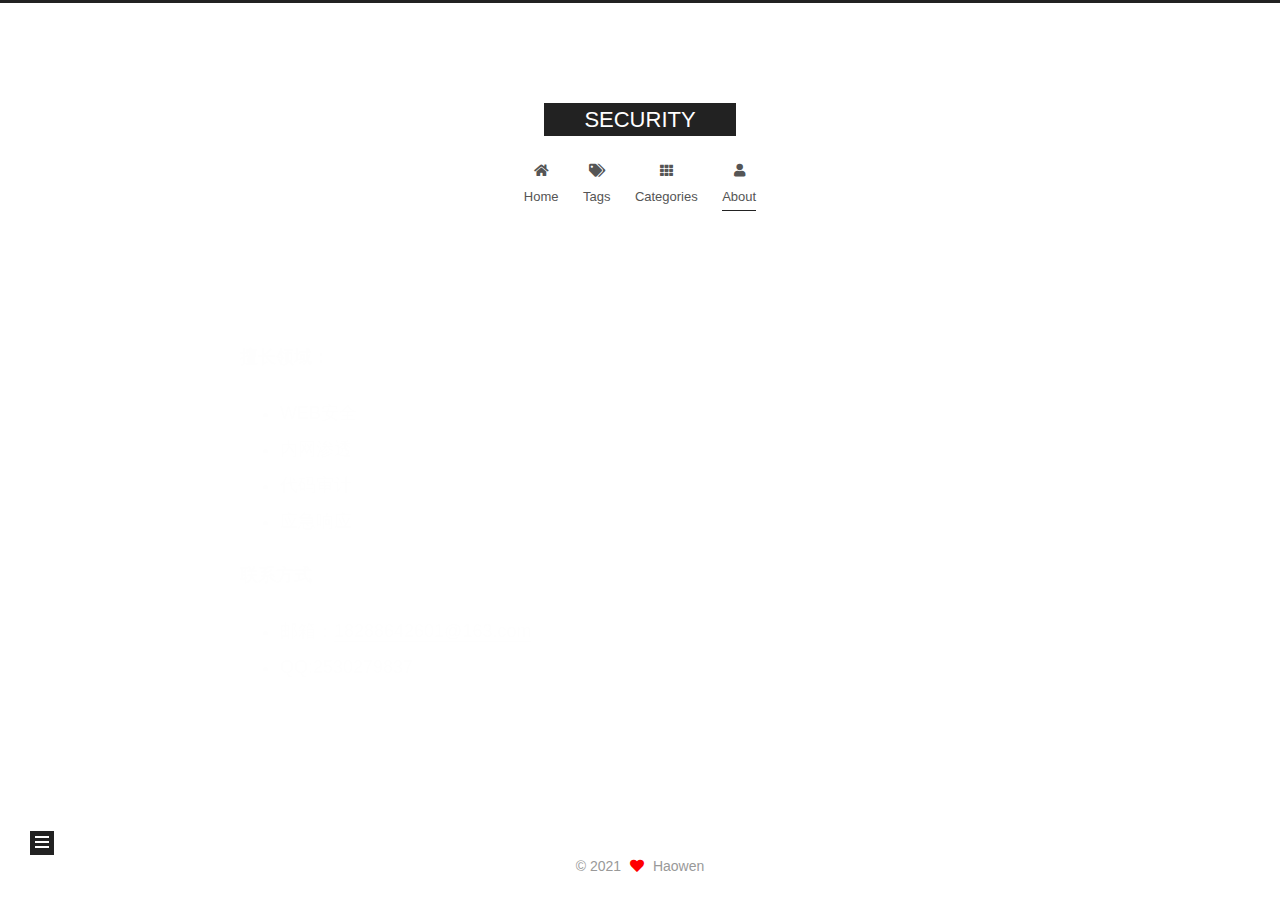
==== commit 0a3d0c3c: "Site updated: 2021-06-06 13:22:23" ====
--- a/about/index.html
+++ b/about/index.html
@@ -264,9 +264,21 @@
   <nav class="site-state">
       <div class="site-state-item site-state-posts">
           <a href="/archives">
-          <span class="site-state-item-count">1</span>
+          <span class="site-state-item-count">2</span>
           <span class="site-state-item-name">posts</span>
         </a>
+      </div>
+      <div class="site-state-item site-state-categories">
+            <a href="/categories/">
+          
+        <span class="site-state-item-count">1</span>
+        <span class="site-state-item-name">categories</span></a>
+      </div>
+      <div class="site-state-item site-state-tags">
+            <a href="/tags/">
+          
+        <span class="site-state-item-count">4</span>
+        <span class="site-state-item-name">tags</span></a>
       </div>
   </nav>
 </div>
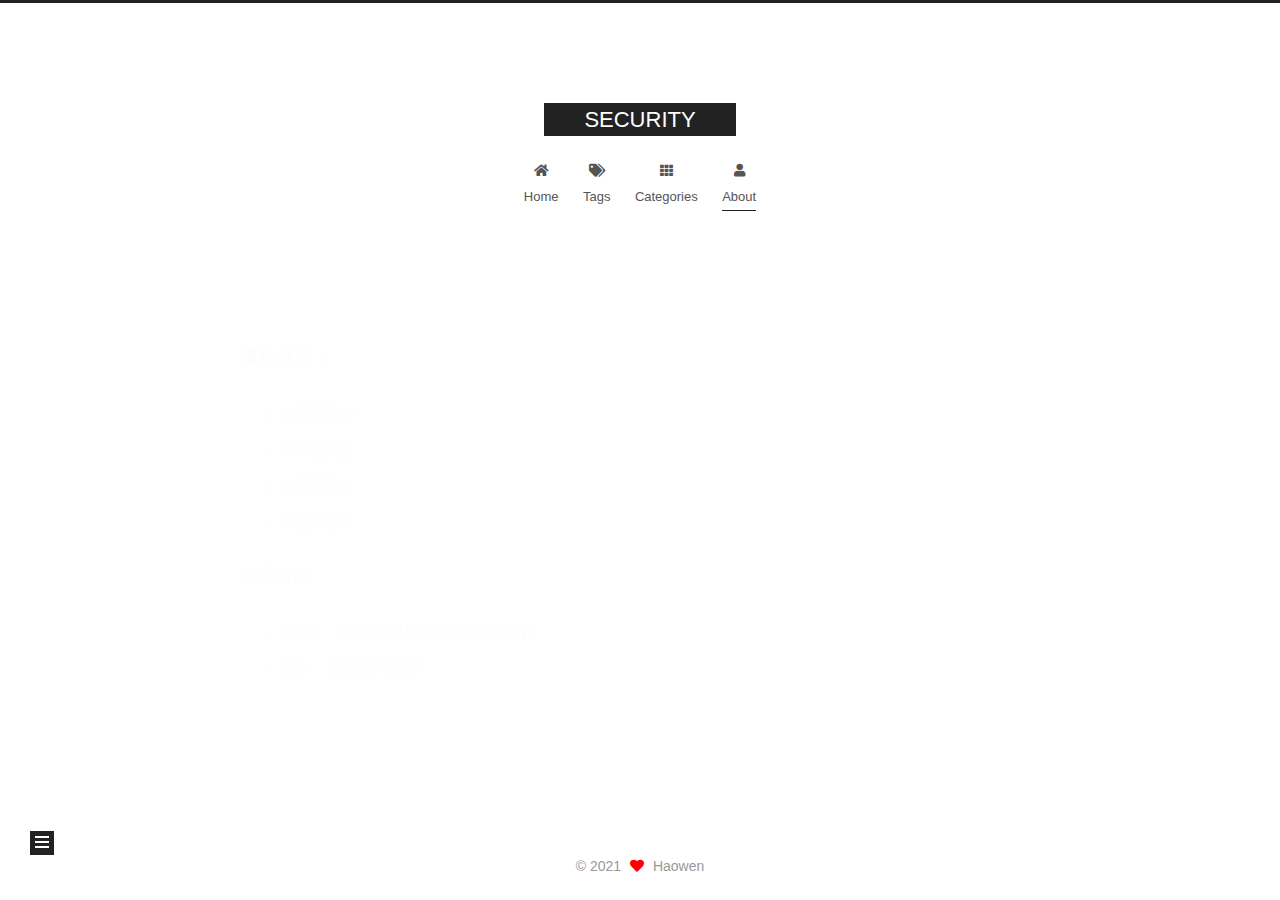
==== commit 37eab4ec: "Site updated: 2021-06-06 13:32:04" ====
--- a/about/index.html
+++ b/about/index.html
@@ -20,15 +20,15 @@
     var CONFIG = {"hostname":"example.com","root":"/","scheme":"Muse","version":"7.8.0","exturl":false,"sidebar":{"position":"left","display":"post","padding":18,"offset":12,"onmobile":false},"copycode":{"enable":false,"show_result":false,"style":null},"back2top":{"enable":true,"sidebar":false,"scrollpercent":false},"bookmark":{"enable":false,"color":"#222","save":"auto"},"fancybox":false,"mediumzoom":false,"lazyload":false,"pangu":false,"comments":{"style":"tabs","active":null,"storage":true,"lazyload":false,"nav":null},"algolia":{"hits":{"per_page":10},"labels":{"input_placeholder":"Search for Posts","hits_empty":"We didn't find any results for the search: ${query}","hits_stats":"${hits} results found in ${time} ms"}},"localsearch":{"enable":false,"trigger":"auto","top_n_per_article":1,"unescape":false,"preload":false},"motion":{"enable":true,"async":false,"transition":{"post_block":"fadeIn","post_header":"slideDownIn","post_body":"slideDownIn","coll_header":"slideLeftIn","sidebar":"slideUpIn"}}};
   </script>
 
-  <meta name="description" content="擅长领域：  WEB安全 内网渗透 代码审计 应急响应  联系方式  邮箱：&amp;#x31;&amp;#x38;&amp;#x32;&amp;#x38;&amp;#56;&amp;#54;&amp;#x34;&amp;#x32;&amp;#x36;&amp;#x30;&amp;#x31;&amp;#x40;&amp;#49;&amp;#x36;&amp;#51;&amp;#x2e;&amp;#99;&amp;#x6f;&amp;#x6d; QQ:2530279837">
+  <meta name="description" content="擅长领域：  WEB安全 内网渗透 代码审计 应急响应  联系方式  邮箱：&amp;#x31;&amp;#x38;&amp;#50;&amp;#x38;&amp;#x38;&amp;#x36;&amp;#52;&amp;#x32;&amp;#x36;&amp;#48;&amp;#x31;&amp;#64;&amp;#49;&amp;#54;&amp;#51;&amp;#x2e;&amp;#x63;&amp;#x6f;&amp;#109; QQ：2530279837">
 <meta property="og:type" content="website">
 <meta property="og:title" content="SECURITY">
 <meta property="og:url" content="http://example.com/about/index.html">
 <meta property="og:site_name" content="SECURITY">
-<meta property="og:description" content="擅长领域：  WEB安全 内网渗透 代码审计 应急响应  联系方式  邮箱：&amp;#x31;&amp;#x38;&amp;#x32;&amp;#x38;&amp;#56;&amp;#54;&amp;#x34;&amp;#x32;&amp;#x36;&amp;#x30;&amp;#x31;&amp;#x40;&amp;#49;&amp;#x36;&amp;#51;&amp;#x2e;&amp;#99;&amp;#x6f;&amp;#x6d; QQ:2530279837">
+<meta property="og:description" content="擅长领域：  WEB安全 内网渗透 代码审计 应急响应  联系方式  邮箱：&amp;#x31;&amp;#x38;&amp;#50;&amp;#x38;&amp;#x38;&amp;#x36;&amp;#52;&amp;#x32;&amp;#x36;&amp;#48;&amp;#x31;&amp;#64;&amp;#49;&amp;#54;&amp;#51;&amp;#x2e;&amp;#x63;&amp;#x6f;&amp;#109; QQ：2530279837">
 <meta property="og:locale">
 <meta property="article:published_time" content="2021-05-27T12:28:17.000Z">
-<meta property="article:modified_time" content="2021-05-28T08:09:03.929Z">
+<meta property="article:modified_time" content="2021-06-06T13:31:15.861Z">
 <meta property="article:author" content="Haowen">
 <meta name="twitter:card" content="summary">
 
@@ -188,8 +188,8 @@
 </ul>
 <p><strong>联系方式</strong></p>
 <ul>
-<li>邮箱：<a href="mailto:&#x31;&#x38;&#x32;&#x38;&#56;&#54;&#x34;&#x32;&#x36;&#x30;&#x31;&#x40;&#49;&#x36;&#51;&#x2e;&#99;&#x6f;&#x6d;">&#x31;&#x38;&#x32;&#x38;&#56;&#54;&#x34;&#x32;&#x36;&#x30;&#x31;&#x40;&#49;&#x36;&#51;&#x2e;&#99;&#x6f;&#x6d;</a></li>
-<li>QQ:2530279837</li>
+<li>邮箱：<a href="mailto:&#x31;&#x38;&#50;&#x38;&#x38;&#x36;&#52;&#x32;&#x36;&#48;&#x31;&#64;&#49;&#54;&#51;&#x2e;&#x63;&#x6f;&#109;">&#x31;&#x38;&#50;&#x38;&#x38;&#x36;&#52;&#x32;&#x36;&#48;&#x31;&#64;&#49;&#54;&#51;&#x2e;&#x63;&#x6f;&#109;</a></li>
+<li>QQ：2530279837</li>
 </ul>
 
       </div>
@@ -264,7 +264,7 @@
   <nav class="site-state">
       <div class="site-state-item site-state-posts">
           <a href="/archives">
-          <span class="site-state-item-count">2</span>
+          <span class="site-state-item-count">1</span>
           <span class="site-state-item-name">posts</span>
         </a>
       </div>
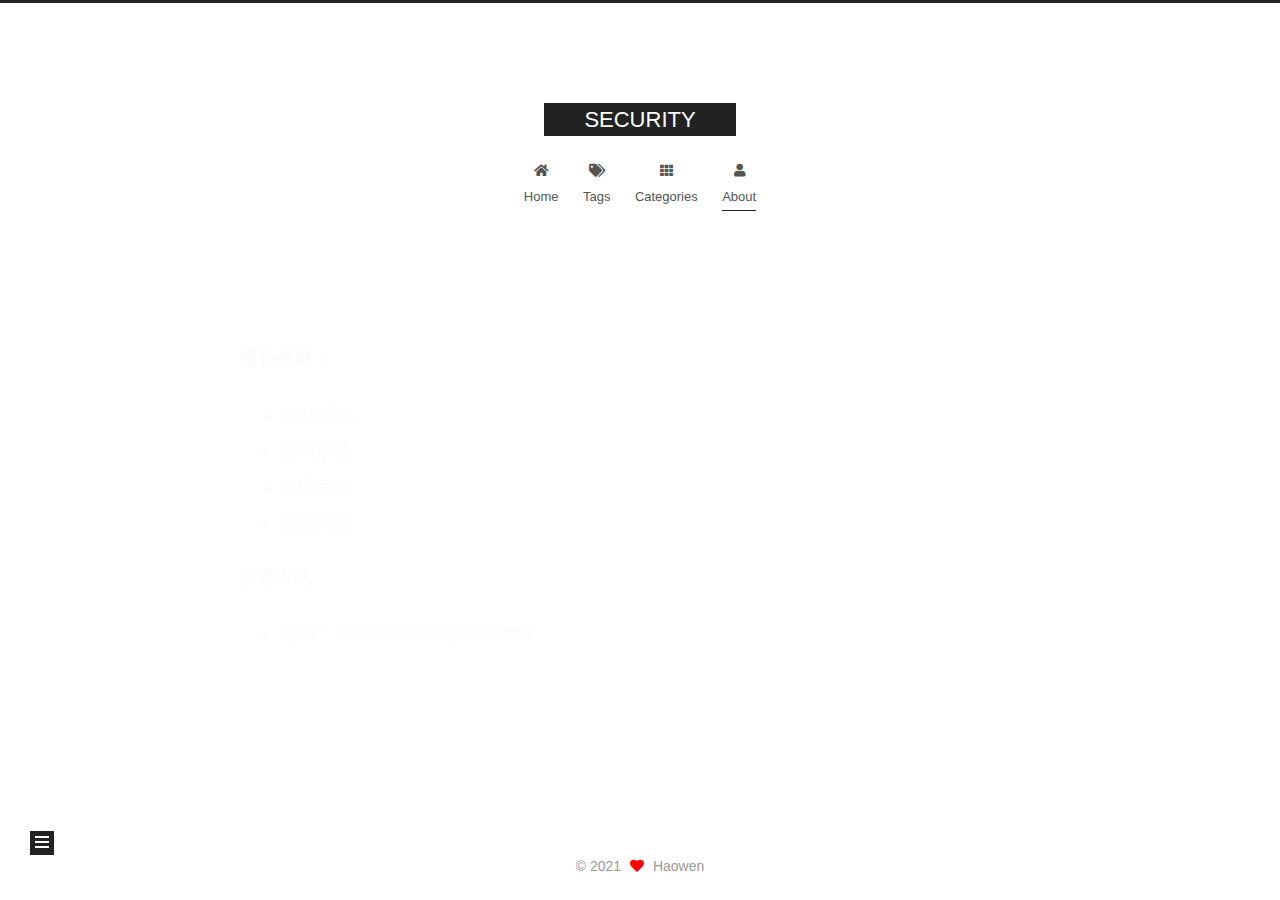
==== commit 78253faf: "Site updated: 2021-06-06 13:35:31" ====
--- a/about/index.html
+++ b/about/index.html
@@ -20,15 +20,15 @@
     var CONFIG = {"hostname":"example.com","root":"/","scheme":"Muse","version":"7.8.0","exturl":false,"sidebar":{"position":"left","display":"post","padding":18,"offset":12,"onmobile":false},"copycode":{"enable":false,"show_result":false,"style":null},"back2top":{"enable":true,"sidebar":false,"scrollpercent":false},"bookmark":{"enable":false,"color":"#222","save":"auto"},"fancybox":false,"mediumzoom":false,"lazyload":false,"pangu":false,"comments":{"style":"tabs","active":null,"storage":true,"lazyload":false,"nav":null},"algolia":{"hits":{"per_page":10},"labels":{"input_placeholder":"Search for Posts","hits_empty":"We didn't find any results for the search: ${query}","hits_stats":"${hits} results found in ${time} ms"}},"localsearch":{"enable":false,"trigger":"auto","top_n_per_article":1,"unescape":false,"preload":false},"motion":{"enable":true,"async":false,"transition":{"post_block":"fadeIn","post_header":"slideDownIn","post_body":"slideDownIn","coll_header":"slideLeftIn","sidebar":"slideUpIn"}}};
   </script>
 
-  <meta name="description" content="擅长领域：  WEB安全 内网渗透 代码审计 应急响应  联系方式  邮箱：&amp;#x31;&amp;#x38;&amp;#50;&amp;#x38;&amp;#x38;&amp;#x36;&amp;#52;&amp;#x32;&amp;#x36;&amp;#48;&amp;#x31;&amp;#64;&amp;#49;&amp;#54;&amp;#51;&amp;#x2e;&amp;#x63;&amp;#x6f;&amp;#109; QQ：2530279837">
+  <meta name="description" content="擅长领域：  WEB安全 内网渗透 代码审计 应急响应  联系方式  邮箱：&amp;#49;&amp;#x38;&amp;#50;&amp;#56;&amp;#56;&amp;#x36;&amp;#x34;&amp;#50;&amp;#54;&amp;#48;&amp;#x31;&amp;#x40;&amp;#x31;&amp;#54;&amp;#x33;&amp;#46;&amp;#99;&amp;#x6f;&amp;#109;">
 <meta property="og:type" content="website">
 <meta property="og:title" content="SECURITY">
 <meta property="og:url" content="http://example.com/about/index.html">
 <meta property="og:site_name" content="SECURITY">
-<meta property="og:description" content="擅长领域：  WEB安全 内网渗透 代码审计 应急响应  联系方式  邮箱：&amp;#x31;&amp;#x38;&amp;#50;&amp;#x38;&amp;#x38;&amp;#x36;&amp;#52;&amp;#x32;&amp;#x36;&amp;#48;&amp;#x31;&amp;#64;&amp;#49;&amp;#54;&amp;#51;&amp;#x2e;&amp;#x63;&amp;#x6f;&amp;#109; QQ：2530279837">
+<meta property="og:description" content="擅长领域：  WEB安全 内网渗透 代码审计 应急响应  联系方式  邮箱：&amp;#49;&amp;#x38;&amp;#50;&amp;#56;&amp;#56;&amp;#x36;&amp;#x34;&amp;#50;&amp;#54;&amp;#48;&amp;#x31;&amp;#x40;&amp;#x31;&amp;#54;&amp;#x33;&amp;#46;&amp;#99;&amp;#x6f;&amp;#109;">
 <meta property="og:locale">
 <meta property="article:published_time" content="2021-05-27T12:28:17.000Z">
-<meta property="article:modified_time" content="2021-06-06T13:31:15.861Z">
+<meta property="article:modified_time" content="2021-06-06T13:35:01.977Z">
 <meta property="article:author" content="Haowen">
 <meta name="twitter:card" content="summary">
 
@@ -188,8 +188,7 @@
 </ul>
 <p><strong>联系方式</strong></p>
 <ul>
-<li>邮箱：<a href="mailto:&#x31;&#x38;&#50;&#x38;&#x38;&#x36;&#52;&#x32;&#x36;&#48;&#x31;&#64;&#49;&#54;&#51;&#x2e;&#x63;&#x6f;&#109;">&#x31;&#x38;&#50;&#x38;&#x38;&#x36;&#52;&#x32;&#x36;&#48;&#x31;&#64;&#49;&#54;&#51;&#x2e;&#x63;&#x6f;&#109;</a></li>
-<li>QQ：2530279837</li>
+<li>邮箱：<a href="mailto:&#49;&#x38;&#50;&#56;&#56;&#x36;&#x34;&#50;&#54;&#48;&#x31;&#x40;&#x31;&#54;&#x33;&#46;&#99;&#x6f;&#109;">&#49;&#x38;&#50;&#56;&#56;&#x36;&#x34;&#50;&#54;&#48;&#x31;&#x40;&#x31;&#54;&#x33;&#46;&#99;&#x6f;&#109;</a></li>
 </ul>
 
       </div>
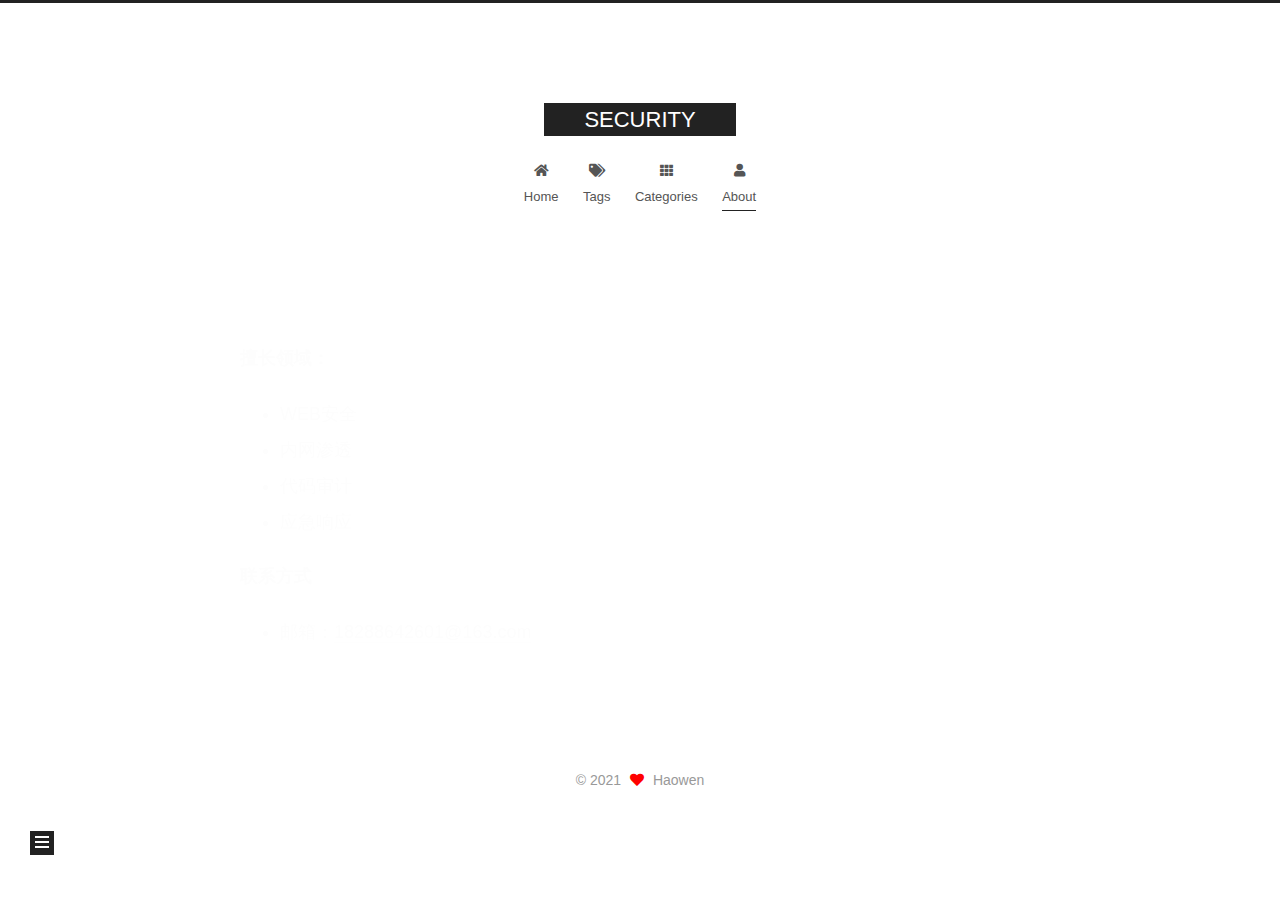
==== commit 87c9b678: "Site updated: 2021-06-08 11:01:18" ====
--- a/about/index.html
+++ b/about/index.html
@@ -17,7 +17,7 @@
 
 <script id="hexo-configurations">
     var NexT = window.NexT || {};
-    var CONFIG = {"hostname":"example.com","root":"/","scheme":"Muse","version":"7.8.0","exturl":false,"sidebar":{"position":"left","display":"post","padding":18,"offset":12,"onmobile":false},"copycode":{"enable":false,"show_result":false,"style":null},"back2top":{"enable":true,"sidebar":false,"scrollpercent":false},"bookmark":{"enable":false,"color":"#222","save":"auto"},"fancybox":false,"mediumzoom":false,"lazyload":false,"pangu":false,"comments":{"style":"tabs","active":null,"storage":true,"lazyload":false,"nav":null},"algolia":{"hits":{"per_page":10},"labels":{"input_placeholder":"Search for Posts","hits_empty":"We didn't find any results for the search: ${query}","hits_stats":"${hits} results found in ${time} ms"}},"localsearch":{"enable":false,"trigger":"auto","top_n_per_article":1,"unescape":false,"preload":false},"motion":{"enable":true,"async":false,"transition":{"post_block":"fadeIn","post_header":"slideDownIn","post_body":"slideDownIn","coll_header":"slideLeftIn","sidebar":"slideUpIn"}}};
+    var CONFIG = {"hostname":"example.com","root":"/","scheme":"Pisces","version":"7.8.0","exturl":false,"sidebar":{"position":"left","display":"post","padding":18,"offset":12,"onmobile":false},"copycode":{"enable":false,"show_result":false,"style":null},"back2top":{"enable":true,"sidebar":false,"scrollpercent":false},"bookmark":{"enable":false,"color":"#222","save":"auto"},"fancybox":false,"mediumzoom":false,"lazyload":false,"pangu":false,"comments":{"style":"tabs","active":null,"storage":true,"lazyload":false,"nav":null},"algolia":{"hits":{"per_page":10},"labels":{"input_placeholder":"Search for Posts","hits_empty":"We didn't find any results for the search: ${query}","hits_stats":"${hits} results found in ${time} ms"}},"localsearch":{"enable":false,"trigger":"auto","top_n_per_article":1,"unescape":false,"preload":false},"motion":{"enable":true,"async":false,"transition":{"post_block":"fadeIn","post_header":"slideDownIn","post_body":"slideDownIn","coll_header":"slideLeftIn","sidebar":"slideUpIn"}}};
   </script>
 
   <meta name="description" content="擅长领域：  WEB安全 内网渗透 代码审计 应急响应  联系方式  邮箱：&amp;#49;&amp;#x38;&amp;#50;&amp;#56;&amp;#56;&amp;#x36;&amp;#x34;&amp;#50;&amp;#54;&amp;#48;&amp;#x31;&amp;#x40;&amp;#x31;&amp;#54;&amp;#x33;&amp;#46;&amp;#99;&amp;#x6f;&amp;#109;">
@@ -347,7 +347,7 @@
 <script src="/js/motion.js"></script>
 
 
-<script src="/js/schemes/muse.js"></script>
+<script src="/js/schemes/pisces.js"></script>
 
 
 <script src="/js/next-boot.js"></script>
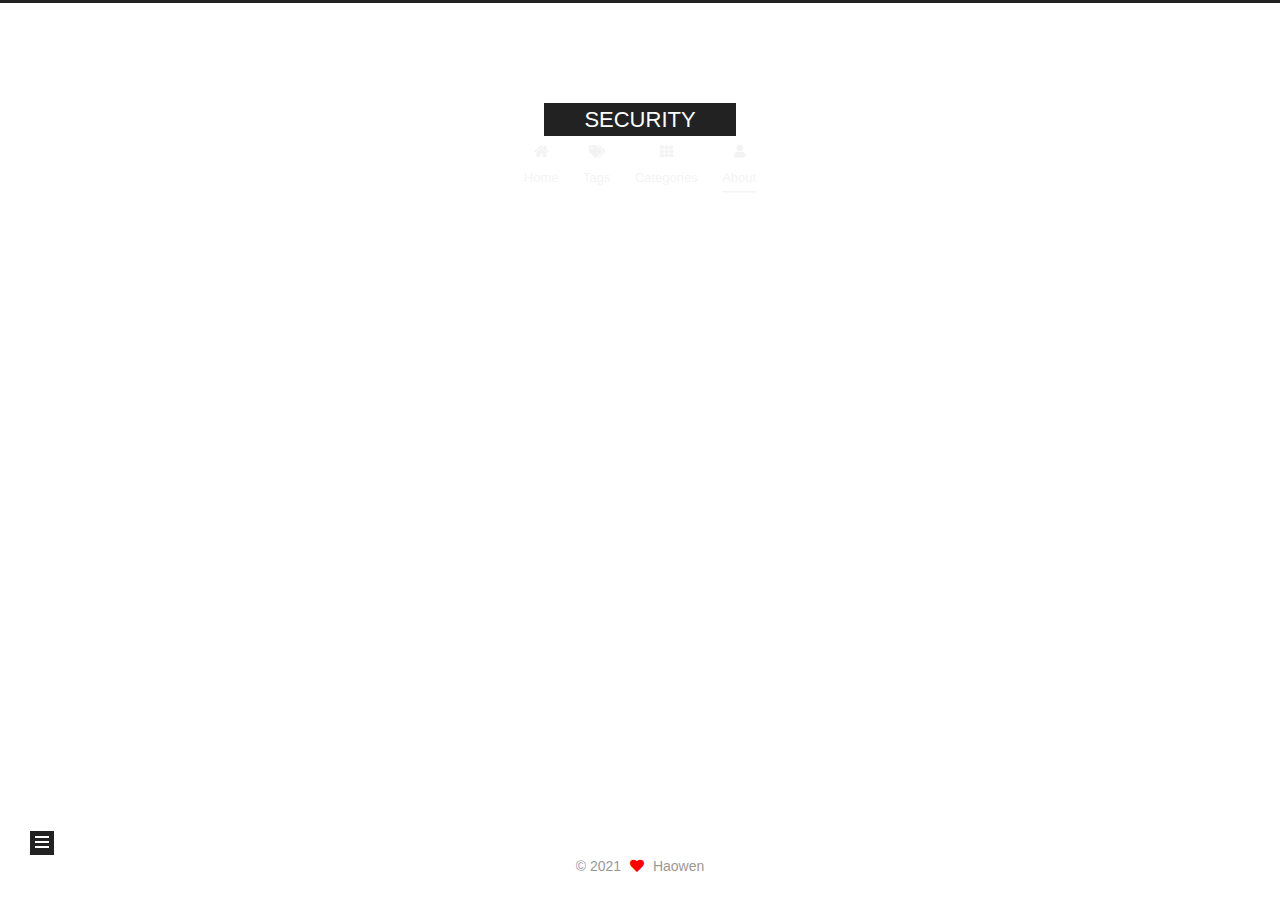
==== commit 6df64543: "Site updated: 2021-06-08 11:15:46" ====
--- a/about/index.html
+++ b/about/index.html
@@ -17,7 +17,7 @@
 
 <script id="hexo-configurations">
     var NexT = window.NexT || {};
-    var CONFIG = {"hostname":"example.com","root":"/","scheme":"Pisces","version":"7.8.0","exturl":false,"sidebar":{"position":"left","display":"post","padding":18,"offset":12,"onmobile":false},"copycode":{"enable":false,"show_result":false,"style":null},"back2top":{"enable":true,"sidebar":false,"scrollpercent":false},"bookmark":{"enable":false,"color":"#222","save":"auto"},"fancybox":false,"mediumzoom":false,"lazyload":false,"pangu":false,"comments":{"style":"tabs","active":null,"storage":true,"lazyload":false,"nav":null},"algolia":{"hits":{"per_page":10},"labels":{"input_placeholder":"Search for Posts","hits_empty":"We didn't find any results for the search: ${query}","hits_stats":"${hits} results found in ${time} ms"}},"localsearch":{"enable":false,"trigger":"auto","top_n_per_article":1,"unescape":false,"preload":false},"motion":{"enable":true,"async":false,"transition":{"post_block":"fadeIn","post_header":"slideDownIn","post_body":"slideDownIn","coll_header":"slideLeftIn","sidebar":"slideUpIn"}}};
+    var CONFIG = {"hostname":"example.com","root":"/","scheme":"Mist","version":"7.8.0","exturl":false,"sidebar":{"position":"left","display":"post","padding":18,"offset":12,"onmobile":false},"copycode":{"enable":false,"show_result":false,"style":null},"back2top":{"enable":true,"sidebar":false,"scrollpercent":false},"bookmark":{"enable":false,"color":"#222","save":"auto"},"fancybox":false,"mediumzoom":false,"lazyload":false,"pangu":false,"comments":{"style":"tabs","active":null,"storage":true,"lazyload":false,"nav":null},"algolia":{"hits":{"per_page":10},"labels":{"input_placeholder":"Search for Posts","hits_empty":"We didn't find any results for the search: ${query}","hits_stats":"${hits} results found in ${time} ms"}},"localsearch":{"enable":false,"trigger":"auto","top_n_per_article":1,"unescape":false,"preload":false},"motion":{"enable":true,"async":false,"transition":{"post_block":"fadeIn","post_header":"slideDownIn","post_body":"slideDownIn","coll_header":"slideLeftIn","sidebar":"slideUpIn"}}};
   </script>
 
   <meta name="description" content="擅长领域：  WEB安全 内网渗透 代码审计 应急响应  联系方式  邮箱：&amp;#49;&amp;#x38;&amp;#50;&amp;#56;&amp;#56;&amp;#x36;&amp;#x34;&amp;#50;&amp;#54;&amp;#48;&amp;#x31;&amp;#x40;&amp;#x31;&amp;#54;&amp;#x33;&amp;#46;&amp;#99;&amp;#x6f;&amp;#109;">
@@ -347,7 +347,7 @@
 <script src="/js/motion.js"></script>
 
 
-<script src="/js/schemes/pisces.js"></script>
+<script src="/js/schemes/muse.js"></script>
 
 
 <script src="/js/next-boot.js"></script>
